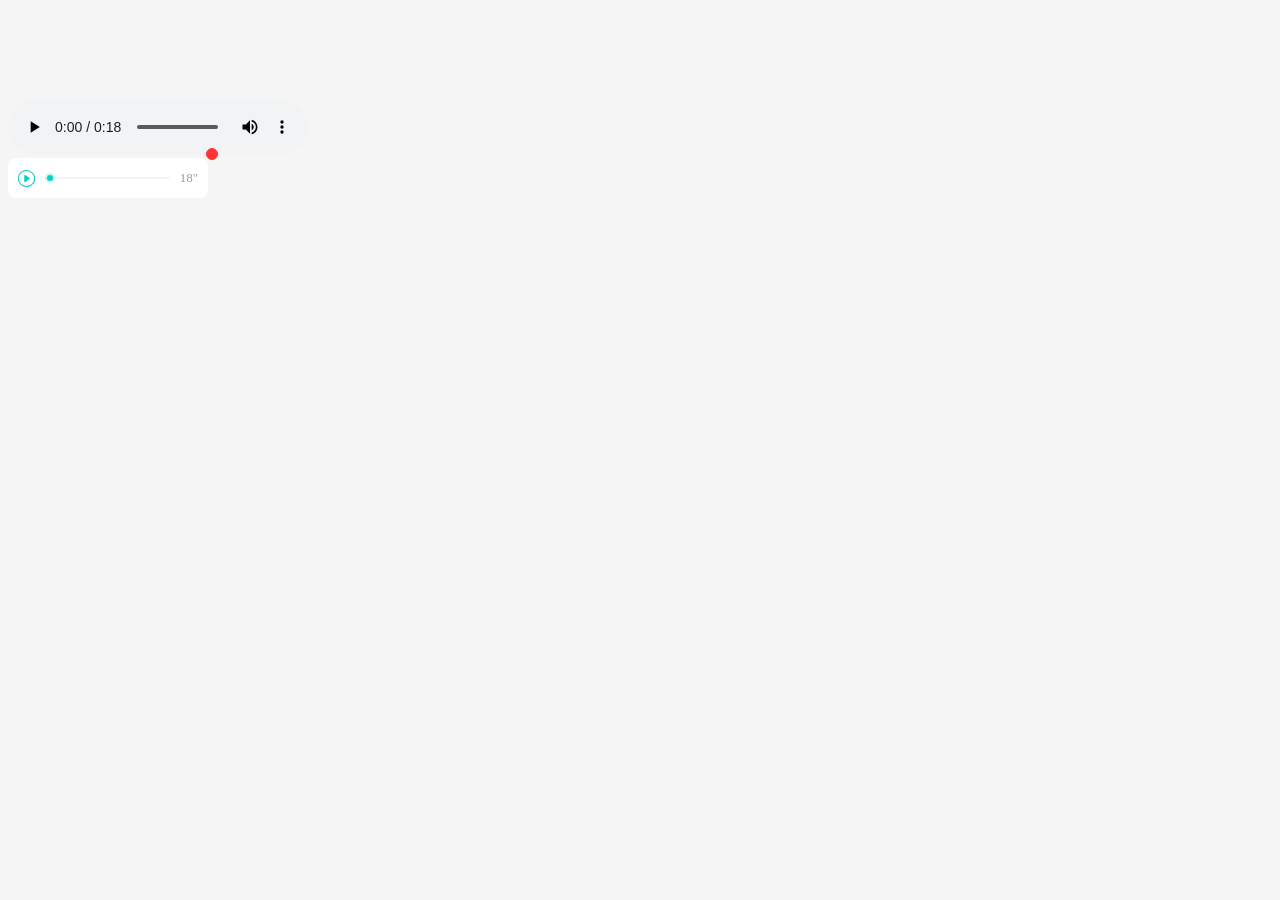
==== audioplayerJs/index.html @ c935568a "audioplayerJs" ====
<!DOCTYPE html>
<html lang="en">

<head>
    <meta charset="UTF-8">
    <meta name="viewport" content="width=device-width, initial-scale=1.0">
    <meta http-equiv="X-UA-Compatible" content="ie=edge">
    <title>audioplay.js插件demo</title>
    <link rel="stylesheet" href="./css/audioplay.css">
    <style>
        html,body{
            background-color: #f5f5f5;
        }
        .demo{
           margin: 100px auto;
        }
    </style>
</head>

<body>
    <div class="demo">
        <audio preload="auto" controls>           
            Your browser does not support the audio element.您的浏览器不支持 audio 标签。
        </audio>

        <div class="audioplay-box active">
            <div class="audioplay-play" data-src="audio.mp3"></div>
            <div class="audioplay-bar">
                <div class="audioplay-progress"></div>
                <div class="audioplay-playhead"></div>
            </div>
            <div class="audioplay-time-duration">18"</div>
        </div>
    </div>
    
    <script src="./js/audioplay.js"></script>
    <script>
        audioPlay('.audioplay-box');
    </script>
</body>
</html>
---- audioplayerJs/css/audioplay.css ----
@-webkit-keyframes loading { 
    0% {transform: rotate3d(0, 0, 1, 0deg); }
    100% {transform: rotate3d(0, 0, 1, 360deg);}
}
@keyframes loading {
     0% {transform: rotate3d(0, 0, 1, 0deg); }
    100% {transform: rotate3d(0, 0, 1, 360deg);}
}

.audioplay-box{
    width:200px;
    position: relative;   
    border-radius: 8px;
    padding: 10px 10px;
    box-sizing: border-box;
    -moz-box-sizing: border-box;
    -webkit-box-sizing: border-box;
    display: -webkit-box;
    display: -webkit-flex;
    display: flex;
    -webkit-box-align: center;
    -webkit-align-items: center;
    align-items: center;   
    background-color: #fff;
}
.audioplay-box.active:after {    
    position: absolute;
    content: '';
    right: -10px;
    top: -10px;
    width: 10px;
    height: 10px;
    background-color: #ff3333;
    border: 1px solid #ff3333;
    border-radius: 10px;
}
.audioplay-play{
    display: inline-block;
    width: 20px;
    height: 20px;
    line-height: 20px;
    color: #00d3c2;
    background: url('../images/audio-off.svg') no-repeat center;
    background-size: contain;    
}
.audioplay-play.active{    
    background-image: url('../images/audio-on.svg');
}
.audioplay-play.loading{    
    background-image: url('../images/loading.svg');
    animation: loading 1s steps(11, end) infinite;
}
.audioplay-bar{ 
    width:150px;
    position: relative; 
    margin:0 10px;   
    height:2px;     
    display: inline-block;
    background-color: #f5f5f5;
}
.audioplay-progress{   
    height:2px;
    width: 0;    
    background-color: #00d3c2;
}
.audioplay-playhead{
    position: absolute;
    top: -4px;
    left: 0;
    width: 10px;
    height: 10px;
    line-height: 10px;
    text-align: center;
    background: url('../images/progress-icon.svg') no-repeat center;
    background-size: contain; 
}

.audioplay-time-duration{
    display: inline-block;
    color: #9b9b9b;
    font-size: small;
}
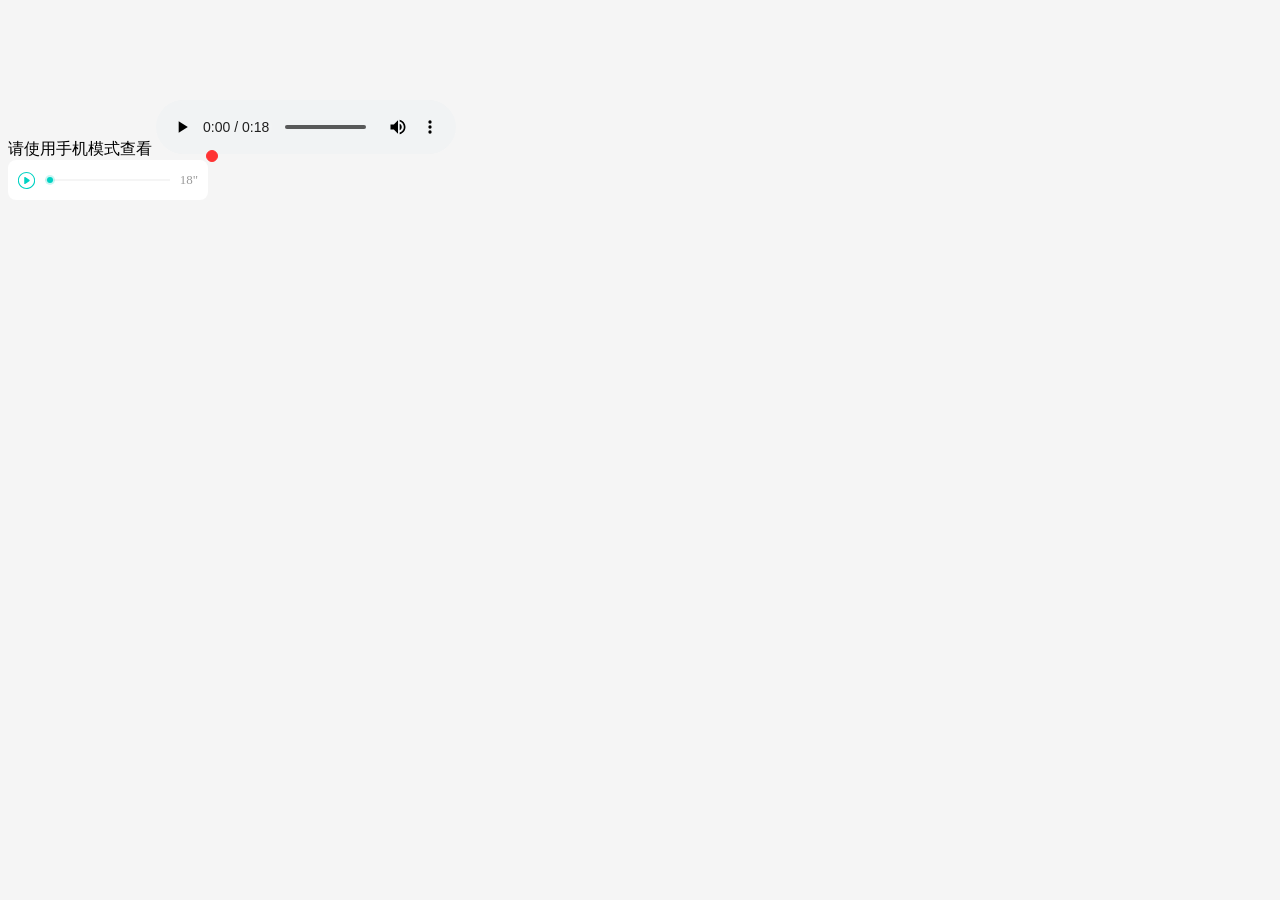
==== commit 2983bf17: "说明" ====
--- a/audioplayerJs/index.html
+++ b/audioplayerJs/index.html
@@ -19,6 +19,7 @@
 
 <body>
     <div class="demo">
+        请使用手机模式查看
         <audio preload="auto" controls>           
             Your browser does not support the audio element.您的浏览器不支持 audio 标签。
         </audio>
@@ -35,7 +36,8 @@
     
     <script src="./js/audioplay.js"></script>
     <script>
-        audioPlay('.audioplay-box');
+        var audioPlay = new AudioPlay('.audioplay-box');
+        audioPlay.init();
     </script>
 </body>
 </html>
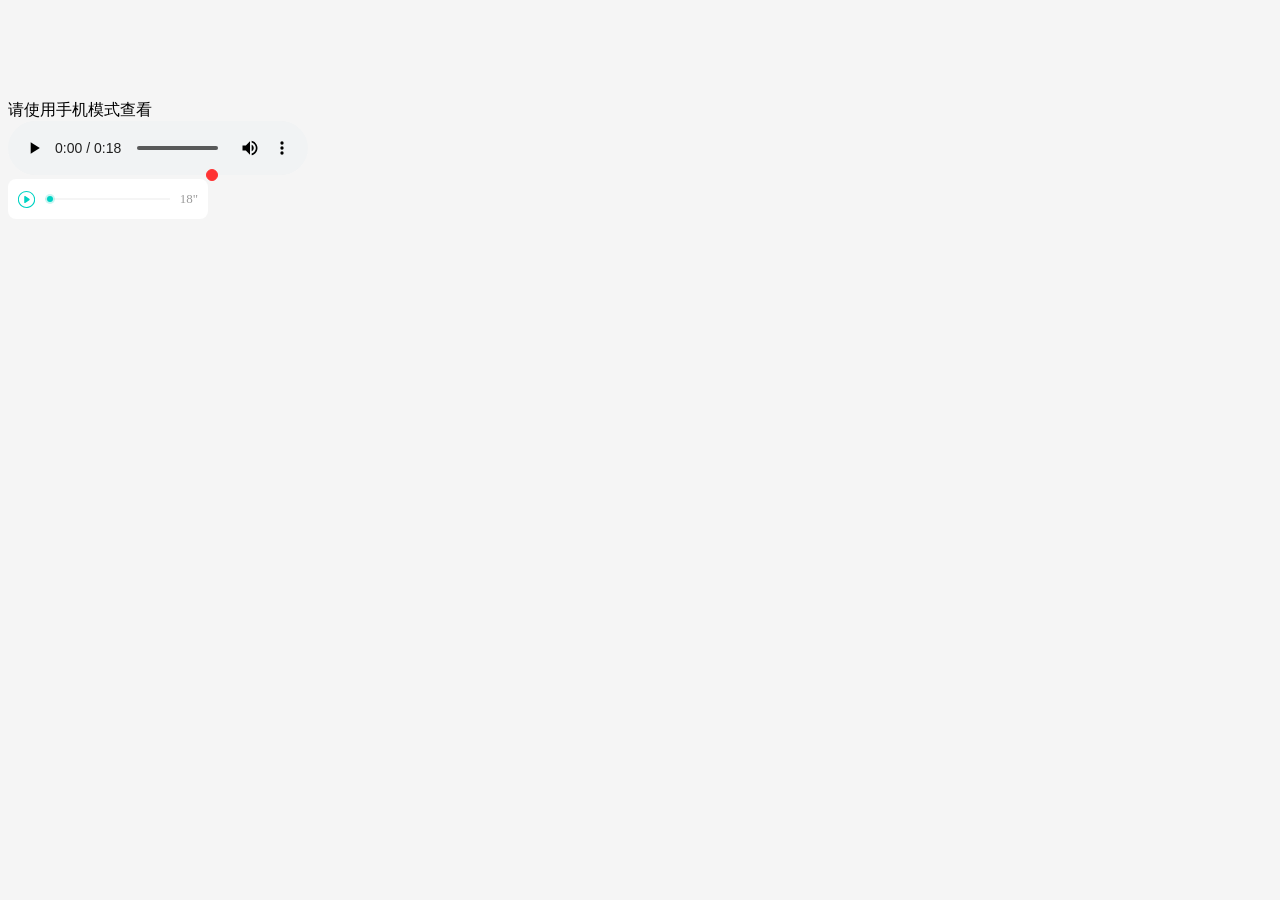
==== commit 1e8ff869: "修改" ====
--- a/audioplayerJs/index.html
+++ b/audioplayerJs/index.html
@@ -19,7 +19,8 @@
 
 <body>
     <div class="demo">
-        请使用手机模式查看
+        请使用手机模式查看<br>
+
         <audio preload="auto" controls>           
             Your browser does not support the audio element.您的浏览器不支持 audio 标签。
         </audio>
